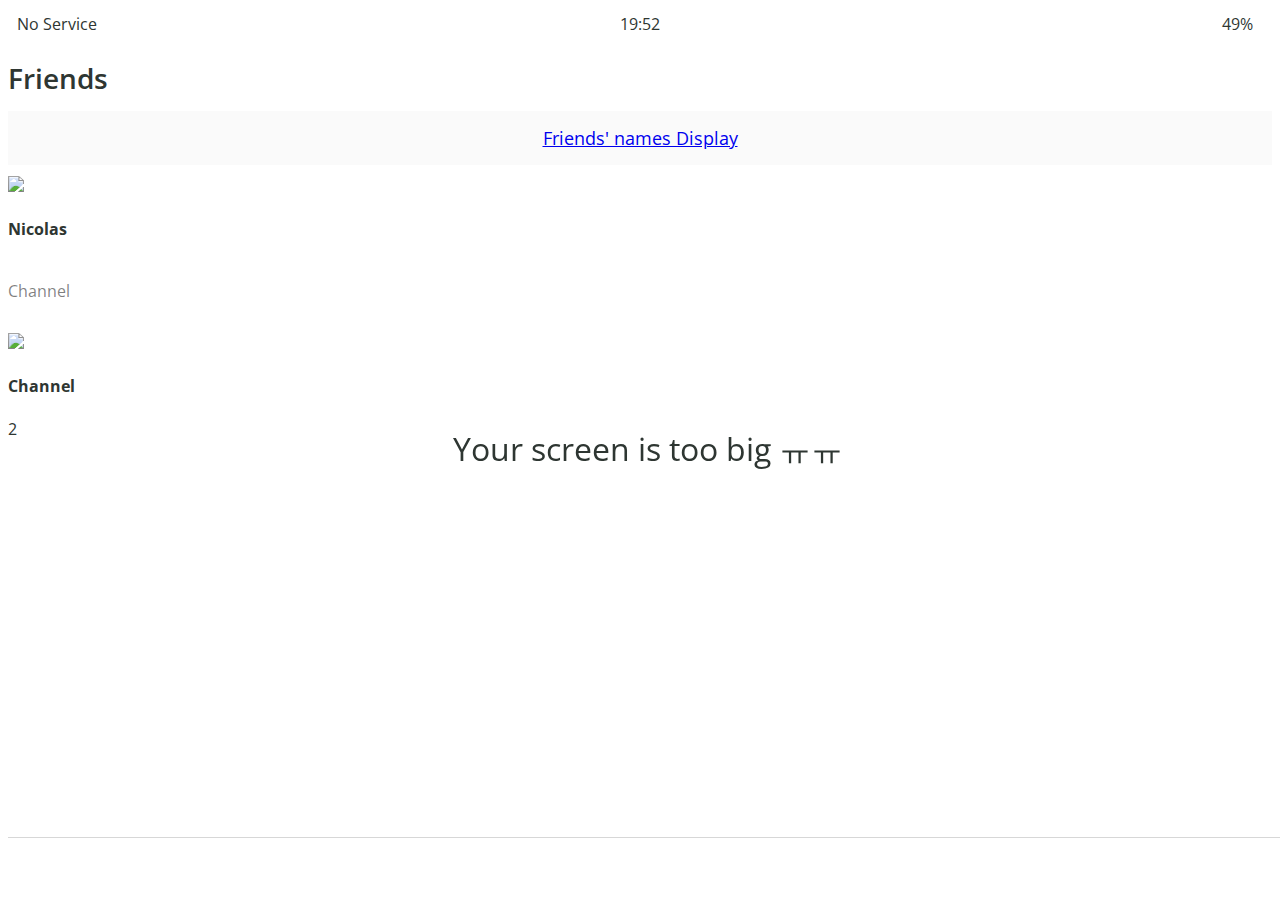
==== friends.html @ b00b3403 "finish" ====
<!DOCTYPE html>
<html lang="en">
  <head>
    <meta charset="UTF-8" />
    <meta http-equiv="X-UA-Compatible" content="IE=edge" />
    <meta name="viewport" content="width=device-width, initial-scale=1.0" />
    <title>Welcome to Kokoa talk</title>
    <link rel="stylesheet" href="css/styles.css" />
  </head>
  <body>
    <div class="status-bar">
      <div class="status-bar__column">
        <span>No Service</span>
        <!--Icon WiFi To do-->
        <i class="fas fa-wifi"></i>
      </div>
      <div class="status-bar__column">
        <span>19:52</span>
      </div>
      <div class="status-bar__column">
        <span>49%</span>
        <!--Battery ICON + Lightning ICON-->
        <i class="fas fa-battery-half fa-lg"></i>
        <i class="fas fa-wine-bottle"></i>

        <!-- srcript for code kit from fontawesome.com-->
      </div>
    </div>

    <header class="screen-header">
      <h1 class="screen-header__title">Friends</h1>
      <div class="screen-header__icons">
        <span><i class="fas fa-search fa-lg"></i></span>
        <span><i class="fas fa-music fa-lg"></i></span>
        <span><i class="fas fa-cog fa-lg"></i></span>
      </div>
    </header>
    <a id="friends-display-link" href="#"
      ><i class="fas fa-info-circle"></i> Friends' names Display
      <i class="fas fa-chevron-right" fa-xs></i
    ></a>
    <main class="friends-screen">
      <div class="user-component">
        <div class="user-component__column">
          <img src="screenshots/photo.jpg" class="user-component__avatar" />
          <div class="user-somponent__text">
            <h4 class="user-component__title">Nicolas</h4>
            <!--- <h6 class="user-component__sutitle">this text</h6> -->
          </div>
        </div>
        <div class="user-component__column"></div>
      </div>
      <div class="friends-screen__channel">
        <div class="friends-screen__channel-header">
          <span>Channel<i class="fas fa-chevron-up" fa-sm></i></span>
        </div>
        <div class="user-component">
          <div class="user-component__column">
            <img
              src="screenshots/photo.jpg"
              class="user-component__avatar user-component__avatar--sm"
            />
            <div class="user-component__text">
              <h4 class="user-component__title user-component-not-bold">
                Channel
              </h4>
            </div>
          </div>
          <div class="user-component__column">
            <div><span>2</span> <i class="fas fa-chevron-right" fa-sm></i></div>
          </div>
        </div>
      </div>
    </main>
    <nav class="nav">
      <ul class="nav__list">
        <li class="nav__btn">
          <a class="nav__link" href="friends.html"
            ><i class="fas fa-user fa-2x"></i
          ></a>
        </li>
        <li class="nav__btn">
          <a class="nav__link" href="chats.html">
            <span class="nav__notification badge">1</span>
            <i class="far fa-comment fa-2x"></i
          ></a>
        </li>
        <li class="nav__btn">
          <a class="nav__link" href="#"><i class="fas fa-search fa-2x"></i></a>
        </li>
        <li class="nav__btn">
          <a class="nav__link" href="more.html"
            ><i class="fas fa-ellipsis-h fa-2x"></i
            ><span class="nav__notification2"></span
          ></a>
        </li>
      </ul>
    </nav>

    <div id="splash-screen">
      <i class="fas fa-comment"></i>
    </div>
    <div id="no-mobile"><span>Your screen is too big ㅠㅠ</span></div>

    <script
      src="https://kit.fontawesome.com/6478f529f2.js"
      crossorigin="anonymous"
    ></script>
  </body>
</html>
---- css/styles.css ----
@import url("https://fonts.googleapis.com/css2?family=Open+Sans:wght@400;600&display=swap");
@import "reset.css";
@import "variables.css";

/* Components */
@import "components/status-bar.css";
@import "components/nav-bar.css";
@import "components/screen-header.css";
@import "components/user-component.css";
@import "components/badge.css";
@import "components/icon-row.css";
@import "components/alt-screen-header.css";
@import "components/no-mobile.css";
/* Screens */
@import "screens/login.css";
@import "screens/friends.css";

@import "screens/find.css";
@import "screens/chat.css";

@import "screens/more.css";
@import "screens/settings.css";
body {
  font-family: "Open Sans", sans-serif;
  color: #2e3632;
}

.main-screen {
  padding: 0px var(--horizental-space);
}
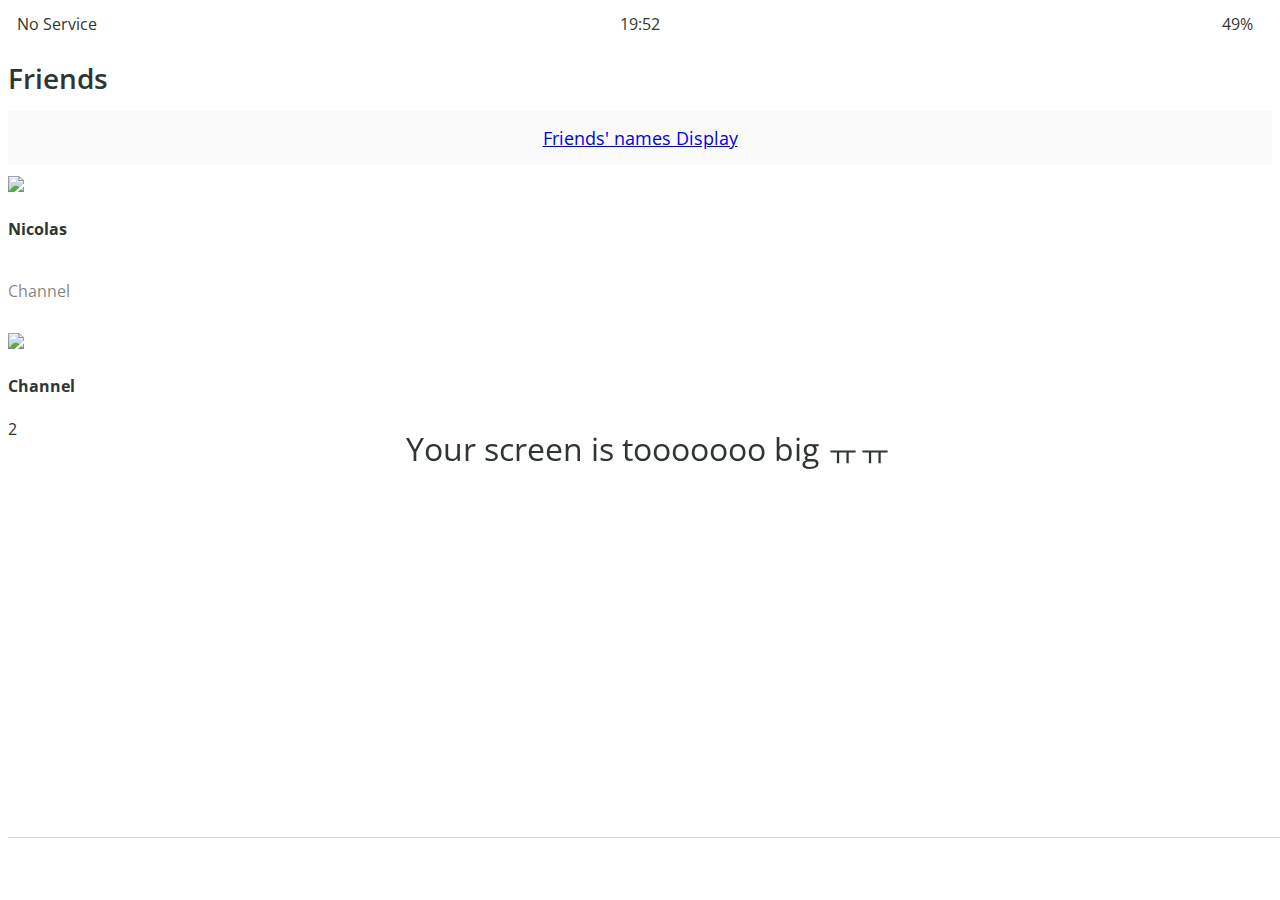
==== commit 5d5486e9: "Branch 1" ====
--- a/friends.html
+++ b/friends.html
@@ -100,7 +100,7 @@
     <div id="splash-screen">
       <i class="fas fa-comment"></i>
     </div>
-    <div id="no-mobile"><span>Your screen is too big ㅠㅠ</span></div>
+    <div id="no-mobile"><span>Your screen is tooooooo big ㅠㅠ</span></div>
 
     <script
       src="https://kit.fontawesome.com/6478f529f2.js"
